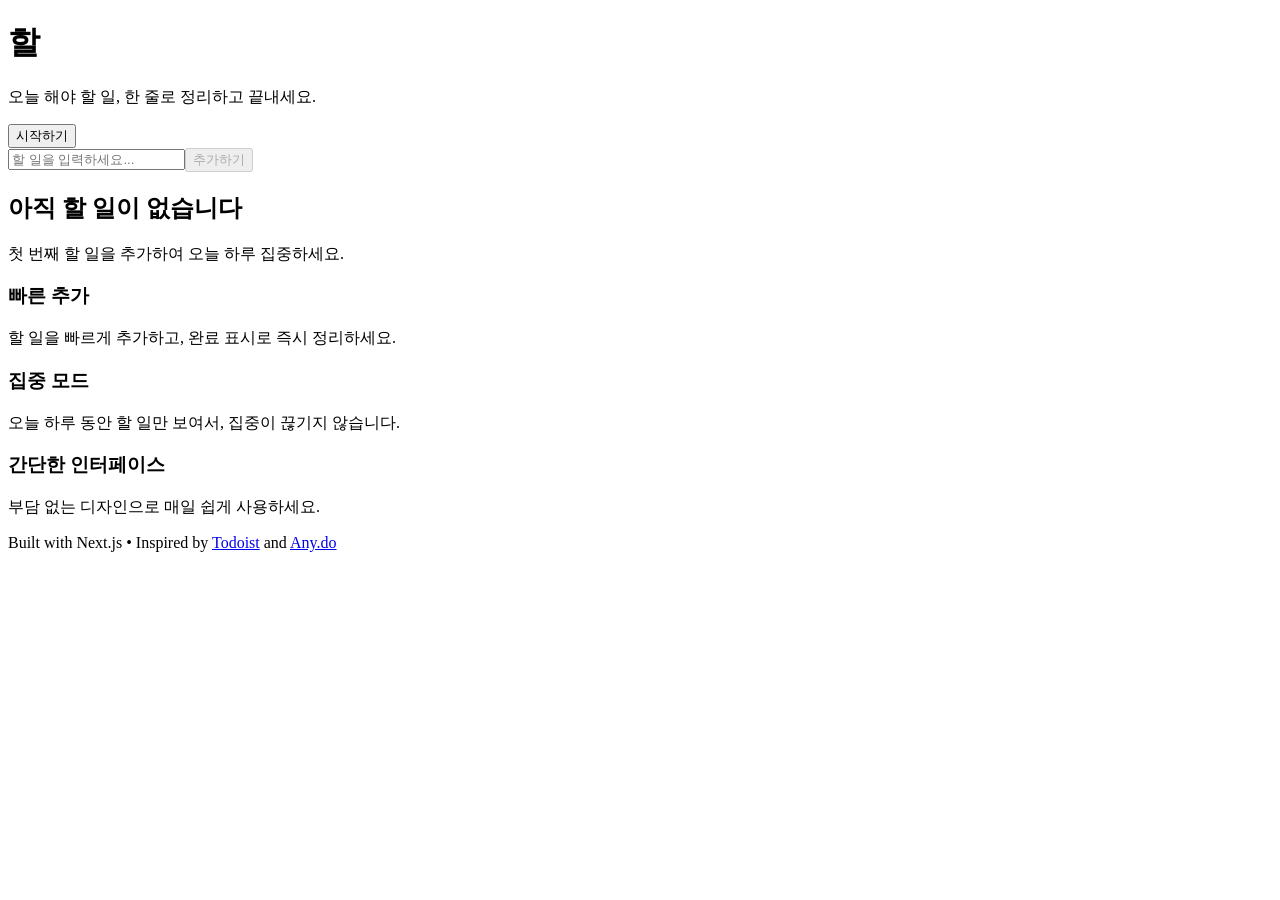
==== docs/index.html @ c34ab765 "Silo: silo-20261113-002743 pages" ====
<!DOCTYPE html><html lang="en" class="geist_a71539c9-module__T19VSG__variable geist_mono_8d43a2aa-module__8Li5zG__variable h-full antialiased"><head><meta charSet="utf-8"/><meta name="viewport" content="width=device-width, initial-scale=1"/><link rel="preload" href="/silo-20261113-002743/_next/static/media/797e433ab948586e-s.p.0r6juujl39pe6.woff2" as="font" crossorigin="" type="font/woff2"/><link rel="preload" href="/silo-20261113-002743/_next/static/media/caa3a2e1cccd8315-s.p.0wgildi0cnwt9.woff2" as="font" crossorigin="" type="font/woff2"/><link rel="stylesheet" href="/silo-20261113-002743/_next/static/chunks/2723q2kqff-j3.css" data-precedence="next"/><link rel="preload" as="script" fetchPriority="low" href="/silo-20261113-002743/_next/static/chunks/3l04zcqx63h3y.js"/><script src="/silo-20261113-002743/_next/static/chunks/0hpyse0luh1sw.js" async=""></script><script src="/silo-20261113-002743/_next/static/chunks/27t_qfc-3_lzs.js" async=""></script><script src="/silo-20261113-002743/_next/static/chunks/turbopack-3hs81kvr9ax5e.js" async=""></script><script src="/silo-20261113-002743/_next/static/chunks/3fntmmi971322.js" async=""></script><script src="/silo-20261113-002743/_next/static/chunks/112l3sjzyoe0x.js" async=""></script><title>Website Clone</title><meta name="description" content="Pixel-perfect website clone"/><link rel="icon" href="/silo-20261113-002743/favicon.ico?favicon.2vob68tjqpejf.ico" sizes="256x256" type="image/x-icon"/><meta name="next-size-adjust" content=""/><script src="/silo-20261113-002743/_next/static/chunks/0cz1d0mv5g_q7.js" noModule=""></script></head><body class="min-h-full flex flex-col"><div hidden=""><!--$--><!--/$--></div><main class="mx-auto max-w-7xl p-6 md:p-8"><header class="mb-12 md:mb-16"><div class="flex flex-col gap-4 md:flex-row md:items-end md:justify-between"><div><h1 class="text-4xl md:text-5xl font-bold text-neutral-900">할</h1><p class="mt-3 text-lg md:text-xl text-neutral-700">오늘 해야 할 일, 한 줄로 정리하고 끝내세요.</p></div><a href="#start" class="inline-block mt-6 md:mt-0"><button class="px-8 py-3.5 rounded-lg font-semibold bg-primary text-white hover:bg-primary-dark transition-colors">시작하기</button></a></div></header><section id="start" class="mb-10 md:mb-12"><form class="flex flex-col gap-3 md:flex-row"><input type="text" placeholder="할 일을 입력하세요..." class="flex-1 rounded-lg border border-neutral-300 px-4 py-3.5 text-sm focus:outline-none focus:ring-2 focus:ring-primary transition-all" value=""/><button type="submit" disabled="" class="px-8 py-3.5 rounded-lg font-semibold transition-colors whitespace-nowrap bg-neutral-200 text-neutral-400 cursor-not-allowed">추가하기</button></form></section><div class="empty-state mb-12 md:mb-16"><h2 class="text-xl font-semibold mb-3 text-neutral-900">아직 할 일이 없습니다</h2><p class="text-neutral-700 mb-4">첫 번째 할 일을 추가하여 오늘 하루 집중하세요.</p></div><section class="mt-16 md:mt-20"><div class="grid gap-4 md:gap-6 grid-cols-1 md:grid-cols-3"><div class="feature-card p-6 rounded-lg bg-neutral-50"><h3 class="font-semibold mb-2 text-neutral-900">빠른 추가</h3><p class="text-sm text-neutral-700">할 일을 빠르게 추가하고, 완료 표시로 즉시 정리하세요.</p></div><div class="feature-card p-6 rounded-lg bg-neutral-50"><h3 class="font-semibold mb-2 text-neutral-900">집중 모드</h3><p class="text-sm text-neutral-700">오늘 하루 동안 할 일만 보여서, 집중이 끊기지 않습니다.</p></div><div class="feature-card p-6 rounded-lg bg-neutral-50"><h3 class="font-semibold mb-2 text-neutral-900">간단한 인터페이스</h3><p class="text-sm text-neutral-700">부담 없는 디자인으로 매일 쉽게 사용하세요.</p></div></div></section><footer class="mt-16 md:mt-20 text-center text-sm text-neutral-500"><p>Built with Next.js • Inspired by<!-- --> <a href="https://www.todoist.com" class="text-primary hover:underline">Todoist</a> <!-- -->and<!-- --> <a href="https://www.any.do" class="text-primary hover:underline">Any.do</a></p></footer></main><!--$--><!--/$--><script src="/silo-20261113-002743/_next/static/chunks/3l04zcqx63h3y.js" id="_R_" async=""></script><script>(self.__next_f=self.__next_f||[]).push([0])</script><script>self.__next_f.push([1,"1:\"$Sreact.fragment\"\n2:I[39756,[\"/silo-20261113-002743/_next/static/chunks/3fntmmi971322.js\"],\"default\"]\n3:I[37457,[\"/silo-20261113-002743/_next/static/chunks/3fntmmi971322.js\"],\"default\"]\n4:I[47257,[\"/silo-20261113-002743/_next/static/chunks/3fntmmi971322.js\"],\"ClientPageRoot\"]\n5:I[52683,[\"/silo-20261113-002743/_next/static/chunks/3fntmmi971322.js\",\"/silo-20261113-002743/_next/static/chunks/112l3sjzyoe0x.js\"],\"default\"]\n8:I[97367,[\"/silo-20261113-002743/_next/static/chunks/3fntmmi971322.js\"],\"OutletBoundary\"]\n9:\"$Sreact.suspense\"\nb:I[97367,[\"/silo-20261113-002743/_next/static/chunks/3fntmmi971322.js\"],\"ViewportBoundary\"]\nd:I[97367,[\"/silo-20261113-002743/_next/static/chunks/3fntmmi971322.js\"],\"MetadataBoundary\"]\nf:I[68027,[\"/silo-20261113-002743/_next/static/chunks/3fntmmi971322.js\"],\"default\",1]\n:HL[\"/silo-20261113-002743/_next/static/chunks/2723q2kqff-j3.css\",\"style\"]\n:HL[\"/silo-20261113-002743/_next/static/media/797e433ab948586e-s.p.0r6juujl39pe6.woff2\",\"font\",{\"crossOrigin\":\"\",\"type\":\"font/woff2\"}]\n:HL[\"/silo-20261113-002743/_next/static/media/caa3a2e1cccd8315-s.p.0wgildi0cnwt9.woff2\",\"font\",{\"crossOrigin\":\"\",\"type\":\"font/woff2\"}]\n0:{\"P\":null,\"c\":[\"\",\"\"],\"q\":\"\",\"i\":false,\"f\":[[[\"\",{\"children\":[\"__PAGE__\",{},\"$undefined\",\"$undefined\",4608]},\"$undefined\",\"$undefined\",4624],[[\"$\",\"$1\",\"c\",{\"children\":[[[\"$\",\"link\",\"0\",{\"rel\":\"stylesheet\",\"href\":\"/silo-20261113-002743/_next/static/chunks/2723q2kqff-j3.css\",\"precedence\":\"next\",\"crossOrigin\":\"$undefined\",\"nonce\":\"$undefined\"}],[\"$\",\"script\",\"script-0\",{\"src\":\"/silo-20261113-002743/_next/static/chunks/3fntmmi971322.js\",\"async\":true,\"nonce\":\"$undefined\"}]],[\"$\",\"html\",null,{\"lang\":\"en\",\"className\":\"geist_a71539c9-module__T19VSG__variable geist_mono_8d43a2aa-module__8Li5zG__variable h-full antialiased\",\"children\":[\"$\",\"body\",null,{\"className\":\"min-h-full flex flex-col\",\"children\":[\"$\",\"$L2\",null,{\"parallelRouterKey\":\"children\",\"error\":\"$undefined\",\"errorStyles\":\"$undefined\",\"errorScripts\":\"$undefined\",\"template\":[\"$\",\"$L3\",null,{}],\"templateStyles\":\"$undefined\",\"templateScripts\":\"$undefined\",\"notFound\":[[[\"$\",\"title\",null,{\"children\":\"404: This page could not be found.\"}],[\"$\",\"div\",null,{\"style\":{\"fontFamily\":\"system-ui,\\\"Segoe UI\\\",Roboto,Helvetica,Arial,sans-serif,\\\"Apple Color Emoji\\\",\\\"Segoe UI Emoji\\\"\",\"height\":\"100vh\",\"textAlign\":\"center\",\"display\":\"flex\",\"flexDirection\":\"column\",\"alignItems\":\"center\",\"justifyContent\":\"center\"},\"children\":[\"$\",\"div\",null,{\"children\":[[\"$\",\"style\",null,{\"dangerouslySetInnerHTML\":{\"__html\":\"body{color:#000;background:#fff;margin:0}.next-error-h1{border-right:1px solid rgba(0,0,0,.3)}@media (prefers-color-scheme:dark){body{color:#fff;background:#000}.next-error-h1{border-right:1px solid rgba(255,255,255,.3)}}\"}}],[\"$\",\"h1\",null,{\"className\":\"next-error-h1\",\"style\":{\"display\":\"inline-block\",\"margin\":\"0 20px 0 0\",\"padding\":\"0 23px 0 0\",\"fontSize\":24,\"fontWeight\":500,\"verticalAlign\":\"top\",\"lineHeight\":\"49px\"},\"children\":404}],[\"$\",\"div\",null,{\"style\":{\"display\":\"inline-block\"},\"children\":[\"$\",\"h2\",null,{\"style\":{\"fontSize\":14,\"fontWeight\":400,\"lineHeight\":\"49px\",\"margin\":0},\"children\":\"This page could not be found.\"}]}]]}]}]],[]],\"forbidden\":\"$undefined\",\"unauthorized\":\"$undefined\"}]}]}]]}],{\"children\":[[\"$\",\"$1\",\"c\",{\"children\":[[\"$\",\"$L4\",null,{\"Component\":\"$5\",\"serverProvidedParams\":{\"searchParams\":{},\"params\":{},\"promises\":[\"$@6\",\"$@7\"]}}],[[\"$\",\"script\",\"script-0\",{\"src\":\"/silo-20261113-002743/_next/static/chunks/112l3sjzyoe0x.js\",\"async\":true,\"nonce\":\"$undefined\"}]],[\"$\",\"$L8\",null,{\"children\":[\"$\",\"$9\",null,{\"name\":\"Next.MetadataOutlet\",\"children\":\"$@a\"}]}]]}],{},null,false,null]},null,false,null],[\"$\",\"$1\",\"h\",{\"children\":[null,[\"$\",\"$Lb\",null,{\"children\":\"$Lc\"}],[\"$\",\"div\",null,{\"hidden\":true,\"children\":[\"$\",\"$Ld\",null,{\"children\":[\"$\",\"$9\",null,{\"name\":\"Next.Metadata\",\"children\":\"$Le\"}]}]}],[\"$\",\"meta\",null,{\"name\":\"next-size-adjust\",\"content\":\"\"}]]}],false]],\"m\":\"$undefined\",\"G\":[\"$f\",[[\"$\",\"link\",\"0\",{\"rel\":\"stylesheet\",\"href\":\"/silo-20261113-002743/_next/static/chunks/2723q2kqff-j3.css\",\"precedence\":\"next\",\"crossOrigin\":\"$undefined\",\"nonce\":\"$undefined\"}]]],\"S\":true,\"h\":null,\"r\":\"$undefined\",\"s\":\"$undefined\",\"a\":\"$undefined\",\"l\":\"$undefined\",\"p\":\"$undefined\",\"d\":\"$undefined\",\"b\":\"uMkPiGzcbmw7cReSrsyQP\"}\n6:{}\n7:\"$0:f:0:1:1:children:0:props:children:0:props:serverProvidedParams:params\"\nc:[[\"$\",\"meta\",\"0\",{\"charSet\":\"utf-8\"}],[\"$\",\"meta\",\"1\",{\"name\":\"viewport\",\"content\":\"width=device-width, initial-scale=1\"}]]\n10:I[27201,[\"/silo-20261113-002743/_next/static/chunks/3fntmmi971322.js\"],\"IconMark\"]\na:null\ne:[[\"$\",\"title\",\"0\",{\"children\":\"Website Clone\"}],[\"$\",\"meta\",\"1\",{\"name\":\"description\",\"content\":\"Pixel-perfect website clone\"}],[\"$\",\"link\",\"2\",{\"rel\":\"icon\",\"href\":\"/silo-20261113-002743/favicon.ico?favicon.2vob68tjqpejf.ico\",\"sizes\":\"256x256\",\"type\":\"image/x-icon\"}],[\"$\",\"$L10\",\"3\",{}]]\n"])</script></body></html>
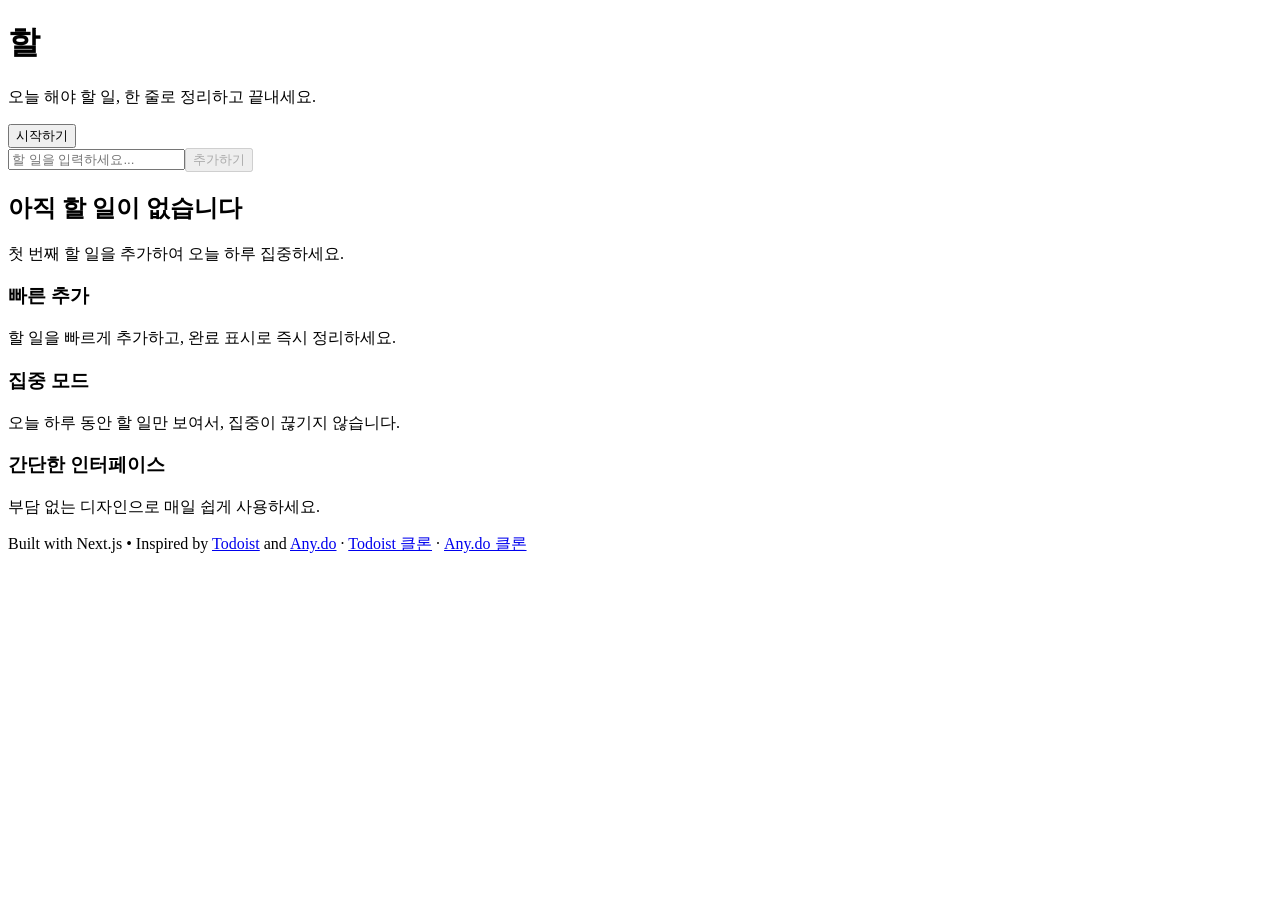
==== commit c5459db6: "Silo: silo-20261113-002743 pages" ====
--- a/docs/index.html
+++ b/docs/index.html
@@ -1 +1 @@
-<!DOCTYPE html><html lang="en" class="geist_a71539c9-module__T19VSG__variable geist_mono_8d43a2aa-module__8Li5zG__variable h-full antialiased"><head><meta charSet="utf-8"/><meta name="viewport" content="width=device-width, initial-scale=1"/><link rel="preload" href="/silo-20261113-002743/_next/static/media/797e433ab948586e-s.p.0r6juujl39pe6.woff2" as="font" crossorigin="" type="font/woff2"/><link rel="preload" href="/silo-20261113-002743/_next/static/media/caa3a2e1cccd8315-s.p.0wgildi0cnwt9.woff2" as="font" crossorigin="" type="font/woff2"/><link rel="stylesheet" href="/silo-20261113-002743/_next/static/chunks/2723q2kqff-j3.css" data-precedence="next"/><link rel="preload" as="script" fetchPriority="low" href="/silo-20261113-002743/_next/static/chunks/3l04zcqx63h3y.js"/><script src="/silo-20261113-002743/_next/static/chunks/0hpyse0luh1sw.js" async=""></script><script src="/silo-20261113-002743/_next/static/chunks/27t_qfc-3_lzs.js" async=""></script><script src="/silo-20261113-002743/_next/static/chunks/turbopack-3hs81kvr9ax5e.js" async=""></script><script src="/silo-20261113-002743/_next/static/chunks/3fntmmi971322.js" async=""></script><script src="/silo-20261113-002743/_next/static/chunks/112l3sjzyoe0x.js" async=""></script><title>Website Clone</title><meta name="description" content="Pixel-perfect website clone"/><link rel="icon" href="/silo-20261113-002743/favicon.ico?favicon.2vob68tjqpejf.ico" sizes="256x256" type="image/x-icon"/><meta name="next-size-adjust" content=""/><script src="/silo-20261113-002743/_next/static/chunks/0cz1d0mv5g_q7.js" noModule=""></script></head><body class="min-h-full flex flex-col"><div hidden=""><!--$--><!--/$--></div><main class="mx-auto max-w-7xl p-6 md:p-8"><header class="mb-12 md:mb-16"><div class="flex flex-col gap-4 md:flex-row md:items-end md:justify-between"><div><h1 class="text-4xl md:text-5xl font-bold text-neutral-900">할</h1><p class="mt-3 text-lg md:text-xl text-neutral-700">오늘 해야 할 일, 한 줄로 정리하고 끝내세요.</p></div><a href="#start" class="inline-block mt-6 md:mt-0"><button class="px-8 py-3.5 rounded-lg font-semibold bg-primary text-white hover:bg-primary-dark transition-colors">시작하기</button></a></div></header><section id="start" class="mb-10 md:mb-12"><form class="flex flex-col gap-3 md:flex-row"><input type="text" placeholder="할 일을 입력하세요..." class="flex-1 rounded-lg border border-neutral-300 px-4 py-3.5 text-sm focus:outline-none focus:ring-2 focus:ring-primary transition-all" value=""/><button type="submit" disabled="" class="px-8 py-3.5 rounded-lg font-semibold transition-colors whitespace-nowrap bg-neutral-200 text-neutral-400 cursor-not-allowed">추가하기</button></form></section><div class="empty-state mb-12 md:mb-16"><h2 class="text-xl font-semibold mb-3 text-neutral-900">아직 할 일이 없습니다</h2><p class="text-neutral-700 mb-4">첫 번째 할 일을 추가하여 오늘 하루 집중하세요.</p></div><section class="mt-16 md:mt-20"><div class="grid gap-4 md:gap-6 grid-cols-1 md:grid-cols-3"><div class="feature-card p-6 rounded-lg bg-neutral-50"><h3 class="font-semibold mb-2 text-neutral-900">빠른 추가</h3><p class="text-sm text-neutral-700">할 일을 빠르게 추가하고, 완료 표시로 즉시 정리하세요.</p></div><div class="feature-card p-6 rounded-lg bg-neutral-50"><h3 class="font-semibold mb-2 text-neutral-900">집중 모드</h3><p class="text-sm text-neutral-700">오늘 하루 동안 할 일만 보여서, 집중이 끊기지 않습니다.</p></div><div class="feature-card p-6 rounded-lg bg-neutral-50"><h3 class="font-semibold mb-2 text-neutral-900">간단한 인터페이스</h3><p class="text-sm text-neutral-700">부담 없는 디자인으로 매일 쉽게 사용하세요.</p></div></div></section><footer class="mt-16 md:mt-20 text-center text-sm text-neutral-500"><p>Built with Next.js • Inspired by<!-- --> <a href="https://www.todoist.com" class="text-primary hover:underline">Todoist</a> <!-- -->and<!-- --> <a href="https://www.any.do" class="text-primary hover:underline">Any.do</a></p></footer></main><!--$--><!--/$--><script src="/silo-20261113-002743/_next/static/chunks/3l04zcqx63h3y.js" id="_R_" async=""></script><script>(self.__next_f=self.__next_f||[]).push([0])</script><script>self.__next_f.push([1,"1:\"$Sreact.fragment\"\n2:I[39756,[\"/silo-20261113-002743/_next/static/chunks/3fntmmi971322.js\"],\"default\"]\n3:I[37457,[\"/silo-20261113-002743/_next/static/chunks/3fntmmi971322.js\"],\"default\"]\n4:I[47257,[\"/silo-20261113-002743/_next/static/chunks/3fntmmi971322.js\"],\"ClientPageRoot\"]\n5:I[52683,[\"/silo-20261113-002743/_next/static/chunks/3fntmmi971322.js\",\"/silo-20261113-002743/_next/static/chunks/112l3sjzyoe0x.js\"],\"default\"]\n8:I[97367,[\"/silo-20261113-002743/_next/static/chunks/3fntmmi971322.js\"],\"OutletBoundary\"]\n9:\"$Sreact.suspense\"\nb:I[97367,[\"/silo-20261113-002743/_next/static/chunks/3fntmmi971322.js\"],\"ViewportBoundary\"]\nd:I[97367,[\"/silo-20261113-002743/_next/static/chunks/3fntmmi971322.js\"],\"MetadataBoundary\"]\nf:I[68027,[\"/silo-20261113-002743/_next/static/chunks/3fntmmi971322.js\"],\"default\",1]\n:HL[\"/silo-20261113-002743/_next/static/chunks/2723q2kqff-j3.css\",\"style\"]\n:HL[\"/silo-20261113-002743/_next/static/media/797e433ab948586e-s.p.0r6juujl39pe6.woff2\",\"font\",{\"crossOrigin\":\"\",\"type\":\"font/woff2\"}]\n:HL[\"/silo-20261113-002743/_next/static/media/caa3a2e1cccd8315-s.p.0wgildi0cnwt9.woff2\",\"font\",{\"crossOrigin\":\"\",\"type\":\"font/woff2\"}]\n0:{\"P\":null,\"c\":[\"\",\"\"],\"q\":\"\",\"i\":false,\"f\":[[[\"\",{\"children\":[\"__PAGE__\",{},\"$undefined\",\"$undefined\",4608]},\"$undefined\",\"$undefined\",4624],[[\"$\",\"$1\",\"c\",{\"children\":[[[\"$\",\"link\",\"0\",{\"rel\":\"stylesheet\",\"href\":\"/silo-20261113-002743/_next/static/chunks/2723q2kqff-j3.css\",\"precedence\":\"next\",\"crossOrigin\":\"$undefined\",\"nonce\":\"$undefined\"}],[\"$\",\"script\",\"script-0\",{\"src\":\"/silo-20261113-002743/_next/static/chunks/3fntmmi971322.js\",\"async\":true,\"nonce\":\"$undefined\"}]],[\"$\",\"html\",null,{\"lang\":\"en\",\"className\":\"geist_a71539c9-module__T19VSG__variable geist_mono_8d43a2aa-module__8Li5zG__variable h-full antialiased\",\"children\":[\"$\",\"body\",null,{\"className\":\"min-h-full flex flex-col\",\"children\":[\"$\",\"$L2\",null,{\"parallelRouterKey\":\"children\",\"error\":\"$undefined\",\"errorStyles\":\"$undefined\",\"errorScripts\":\"$undefined\",\"template\":[\"$\",\"$L3\",null,{}],\"templateStyles\":\"$undefined\",\"templateScripts\":\"$undefined\",\"notFound\":[[[\"$\",\"title\",null,{\"children\":\"404: This page could not be found.\"}],[\"$\",\"div\",null,{\"style\":{\"fontFamily\":\"system-ui,\\\"Segoe UI\\\",Roboto,Helvetica,Arial,sans-serif,\\\"Apple Color Emoji\\\",\\\"Segoe UI Emoji\\\"\",\"height\":\"100vh\",\"textAlign\":\"center\",\"display\":\"flex\",\"flexDirection\":\"column\",\"alignItems\":\"center\",\"justifyContent\":\"center\"},\"children\":[\"$\",\"div\",null,{\"children\":[[\"$\",\"style\",null,{\"dangerouslySetInnerHTML\":{\"__html\":\"body{color:#000;background:#fff;margin:0}.next-error-h1{border-right:1px solid rgba(0,0,0,.3)}@media (prefers-color-scheme:dark){body{color:#fff;background:#000}.next-error-h1{border-right:1px solid rgba(255,255,255,.3)}}\"}}],[\"$\",\"h1\",null,{\"className\":\"next-error-h1\",\"style\":{\"display\":\"inline-block\",\"margin\":\"0 20px 0 0\",\"padding\":\"0 23px 0 0\",\"fontSize\":24,\"fontWeight\":500,\"verticalAlign\":\"top\",\"lineHeight\":\"49px\"},\"children\":404}],[\"$\",\"div\",null,{\"style\":{\"display\":\"inline-block\"},\"children\":[\"$\",\"h2\",null,{\"style\":{\"fontSize\":14,\"fontWeight\":400,\"lineHeight\":\"49px\",\"margin\":0},\"children\":\"This page could not be found.\"}]}]]}]}]],[]],\"forbidden\":\"$undefined\",\"unauthorized\":\"$undefined\"}]}]}]]}],{\"children\":[[\"$\",\"$1\",\"c\",{\"children\":[[\"$\",\"$L4\",null,{\"Component\":\"$5\",\"serverProvidedParams\":{\"searchParams\":{},\"params\":{},\"promises\":[\"$@6\",\"$@7\"]}}],[[\"$\",\"script\",\"script-0\",{\"src\":\"/silo-20261113-002743/_next/static/chunks/112l3sjzyoe0x.js\",\"async\":true,\"nonce\":\"$undefined\"}]],[\"$\",\"$L8\",null,{\"children\":[\"$\",\"$9\",null,{\"name\":\"Next.MetadataOutlet\",\"children\":\"$@a\"}]}]]}],{},null,false,null]},null,false,null],[\"$\",\"$1\",\"h\",{\"children\":[null,[\"$\",\"$Lb\",null,{\"children\":\"$Lc\"}],[\"$\",\"div\",null,{\"hidden\":true,\"children\":[\"$\",\"$Ld\",null,{\"children\":[\"$\",\"$9\",null,{\"name\":\"Next.Metadata\",\"children\":\"$Le\"}]}]}],[\"$\",\"meta\",null,{\"name\":\"next-size-adjust\",\"content\":\"\"}]]}],false]],\"m\":\"$undefined\",\"G\":[\"$f\",[[\"$\",\"link\",\"0\",{\"rel\":\"stylesheet\",\"href\":\"/silo-20261113-002743/_next/static/chunks/2723q2kqff-j3.css\",\"precedence\":\"next\",\"crossOrigin\":\"$undefined\",\"nonce\":\"$undefined\"}]]],\"S\":true,\"h\":null,\"r\":\"$undefined\",\"s\":\"$undefined\",\"a\":\"$undefined\",\"l\":\"$undefined\",\"p\":\"$undefined\",\"d\":\"$undefined\",\"b\":\"uMkPiGzcbmw7cReSrsyQP\"}\n6:{}\n7:\"$0:f:0:1:1:children:0:props:children:0:props:serverProvidedParams:params\"\nc:[[\"$\",\"meta\",\"0\",{\"charSet\":\"utf-8\"}],[\"$\",\"meta\",\"1\",{\"name\":\"viewport\",\"content\":\"width=device-width, initial-scale=1\"}]]\n10:I[27201,[\"/silo-20261113-002743/_next/static/chunks/3fntmmi971322.js\"],\"IconMark\"]\na:null\ne:[[\"$\",\"title\",\"0\",{\"children\":\"Website Clone\"}],[\"$\",\"meta\",\"1\",{\"name\":\"description\",\"content\":\"Pixel-perfect website clone\"}],[\"$\",\"link\",\"2\",{\"rel\":\"icon\",\"href\":\"/silo-20261113-002743/favicon.ico?favicon.2vob68tjqpejf.ico\",\"sizes\":\"256x256\",\"type\":\"image/x-icon\"}],[\"$\",\"$L10\",\"3\",{}]]\n"])</script></body></html>+<!DOCTYPE html><html lang="en" class="geist_a71539c9-module__T19VSG__variable geist_mono_8d43a2aa-module__8Li5zG__variable h-full antialiased"><head><meta charSet="utf-8"/><meta name="viewport" content="width=device-width, initial-scale=1"/><link rel="preload" href="/silo-20261113-002743/_next/static/media/797e433ab948586e-s.p.0r6juujl39pe6.woff2" as="font" crossorigin="" type="font/woff2"/><link rel="preload" href="/silo-20261113-002743/_next/static/media/caa3a2e1cccd8315-s.p.0wgildi0cnwt9.woff2" as="font" crossorigin="" type="font/woff2"/><link rel="stylesheet" href="/silo-20261113-002743/_next/static/chunks/1izmsjk1ypx1v.css" data-precedence="next"/><link rel="preload" as="script" fetchPriority="low" href="/silo-20261113-002743/_next/static/chunks/3l04zcqx63h3y.js"/><script src="/silo-20261113-002743/_next/static/chunks/3y_0dijb2-ydc.js" async=""></script><script src="/silo-20261113-002743/_next/static/chunks/27t_qfc-3_lzs.js" async=""></script><script src="/silo-20261113-002743/_next/static/chunks/turbopack-29b-ihk9c8121.js" async=""></script><script src="/silo-20261113-002743/_next/static/chunks/3fntmmi971322.js" async=""></script><script src="/silo-20261113-002743/_next/static/chunks/1fg-9gqtx6kbd.js" async=""></script><title>Website Clone</title><meta name="description" content="Pixel-perfect website clone"/><link rel="icon" href="/silo-20261113-002743/favicon.ico?favicon.2vob68tjqpejf.ico" sizes="256x256" type="image/x-icon"/><meta name="next-size-adjust" content=""/><script src="/silo-20261113-002743/_next/static/chunks/0cz1d0mv5g_q7.js" noModule=""></script></head><body class="min-h-full flex flex-col"><div hidden=""><!--$--><!--/$--></div><main class="mx-auto max-w-7xl p-6 md:p-8"><header class="mb-12 md:mb-16"><div class="flex flex-col gap-4 md:flex-row md:items-end md:justify-between"><div><h1 class="text-4xl md:text-5xl font-bold text-neutral-900">할</h1><p class="mt-3 text-lg md:text-xl text-neutral-700">오늘 해야 할 일, 한 줄로 정리하고 끝내세요.</p></div><a href="#start" class="inline-block mt-6 md:mt-0"><button class="px-8 py-3.5 rounded-lg font-semibold bg-primary text-white hover:bg-primary-dark transition-colors">시작하기</button></a></div></header><section id="start" class="mb-10 md:mb-12"><form class="flex flex-col gap-3 md:flex-row"><input type="text" placeholder="할 일을 입력하세요..." class="flex-1 rounded-lg border border-neutral-300 px-4 py-3.5 text-sm focus:outline-none focus:ring-2 focus:ring-primary transition-all" value=""/><button type="submit" disabled="" class="px-8 py-3.5 rounded-lg font-semibold transition-colors whitespace-nowrap bg-neutral-200 text-neutral-400 cursor-not-allowed">추가하기</button></form></section><div class="empty-state mb-12 md:mb-16"><h2 class="text-xl font-semibold mb-3 text-neutral-900">아직 할 일이 없습니다</h2><p class="text-neutral-700 mb-4">첫 번째 할 일을 추가하여 오늘 하루 집중하세요.</p></div><section class="mt-16 md:mt-20"><div class="grid gap-4 md:gap-6 grid-cols-1 md:grid-cols-3"><div class="feature-card p-6 rounded-lg bg-neutral-50"><h3 class="font-semibold mb-2 text-neutral-900">빠른 추가</h3><p class="text-sm text-neutral-700">할 일을 빠르게 추가하고, 완료 표시로 즉시 정리하세요.</p></div><div class="feature-card p-6 rounded-lg bg-neutral-50"><h3 class="font-semibold mb-2 text-neutral-900">집중 모드</h3><p class="text-sm text-neutral-700">오늘 하루 동안 할 일만 보여서, 집중이 끊기지 않습니다.</p></div><div class="feature-card p-6 rounded-lg bg-neutral-50"><h3 class="font-semibold mb-2 text-neutral-900">간단한 인터페이스</h3><p class="text-sm text-neutral-700">부담 없는 디자인으로 매일 쉽게 사용하세요.</p></div></div></section><footer class="mt-16 md:mt-20 text-center text-sm text-neutral-500"><p>Built with Next.js • Inspired by<!-- --> <a href="https://www.todoist.com" class="text-primary hover:underline">Todoist</a> <!-- -->and<!-- --> <a href="https://www.any.do" class="text-primary hover:underline">Any.do</a> · <a href="todoist-com/" class="text-primary hover:underline">Todoist 클론</a> · <a href="any-do/" class="text-primary hover:underline">Any.do 클론</a></p></footer></main><!--$--><!--/$--><script src="/silo-20261113-002743/_next/static/chunks/3l04zcqx63h3y.js" id="_R_" async=""></script><script>(self.__next_f=self.__next_f||[]).push([0])</script><script>self.__next_f.push([1,"1:\"$Sreact.fragment\"\n2:I[39756,[\"/silo-20261113-002743/_next/static/chunks/3fntmmi971322.js\"],\"default\"]\n3:I[37457,[\"/silo-20261113-002743/_next/static/chunks/3fntmmi971322.js\"],\"default\"]\n4:I[47257,[\"/silo-20261113-002743/_next/static/chunks/3fntmmi971322.js\"],\"ClientPageRoot\"]\n5:I[52683,[\"/silo-20261113-002743/_next/static/chunks/3fntmmi971322.js\",\"/silo-20261113-002743/_next/static/chunks/1fg-9gqtx6kbd.js\"],\"default\"]\n8:I[97367,[\"/silo-20261113-002743/_next/static/chunks/3fntmmi971322.js\"],\"OutletBoundary\"]\n9:\"$Sreact.suspense\"\nb:I[97367,[\"/silo-20261113-002743/_next/static/chunks/3fntmmi971322.js\"],\"ViewportBoundary\"]\nd:I[97367,[\"/silo-20261113-002743/_next/static/chunks/3fntmmi971322.js\"],\"MetadataBoundary\"]\nf:I[68027,[\"/silo-20261113-002743/_next/static/chunks/3fntmmi971322.js\"],\"default\",1]\n:HL[\"/silo-20261113-002743/_next/static/chunks/1izmsjk1ypx1v.css\",\"style\"]\n:HL[\"/silo-20261113-002743/_next/static/media/797e433ab948586e-s.p.0r6juujl39pe6.woff2\",\"font\",{\"crossOrigin\":\"\",\"type\":\"font/woff2\"}]\n:HL[\"/silo-20261113-002743/_next/static/media/caa3a2e1cccd8315-s.p.0wgildi0cnwt9.woff2\",\"font\",{\"crossOrigin\":\"\",\"type\":\"font/woff2\"}]\n0:{\"P\":null,\"c\":[\"\",\"\"],\"q\":\"\",\"i\":false,\"f\":[[[\"\",{\"children\":[\"__PAGE__\",{},\"$undefined\",\"$undefined\",4608]},\"$undefined\",\"$undefined\",4624],[[\"$\",\"$1\",\"c\",{\"children\":[[[\"$\",\"link\",\"0\",{\"rel\":\"stylesheet\",\"href\":\"/silo-20261113-002743/_next/static/chunks/1izmsjk1ypx1v.css\",\"precedence\":\"next\",\"crossOrigin\":\"$undefined\",\"nonce\":\"$undefined\"}],[\"$\",\"script\",\"script-0\",{\"src\":\"/silo-20261113-002743/_next/static/chunks/3fntmmi971322.js\",\"async\":true,\"nonce\":\"$undefined\"}]],[\"$\",\"html\",null,{\"lang\":\"en\",\"className\":\"geist_a71539c9-module__T19VSG__variable geist_mono_8d43a2aa-module__8Li5zG__variable h-full antialiased\",\"children\":[\"$\",\"body\",null,{\"className\":\"min-h-full flex flex-col\",\"children\":[\"$\",\"$L2\",null,{\"parallelRouterKey\":\"children\",\"error\":\"$undefined\",\"errorStyles\":\"$undefined\",\"errorScripts\":\"$undefined\",\"template\":[\"$\",\"$L3\",null,{}],\"templateStyles\":\"$undefined\",\"templateScripts\":\"$undefined\",\"notFound\":[[[\"$\",\"title\",null,{\"children\":\"404: This page could not be found.\"}],[\"$\",\"div\",null,{\"style\":{\"fontFamily\":\"system-ui,\\\"Segoe UI\\\",Roboto,Helvetica,Arial,sans-serif,\\\"Apple Color Emoji\\\",\\\"Segoe UI Emoji\\\"\",\"height\":\"100vh\",\"textAlign\":\"center\",\"display\":\"flex\",\"flexDirection\":\"column\",\"alignItems\":\"center\",\"justifyContent\":\"center\"},\"children\":[\"$\",\"div\",null,{\"children\":[[\"$\",\"style\",null,{\"dangerouslySetInnerHTML\":{\"__html\":\"body{color:#000;background:#fff;margin:0}.next-error-h1{border-right:1px solid rgba(0,0,0,.3)}@media (prefers-color-scheme:dark){body{color:#fff;background:#000}.next-error-h1{border-right:1px solid rgba(255,255,255,.3)}}\"}}],[\"$\",\"h1\",null,{\"className\":\"next-error-h1\",\"style\":{\"display\":\"inline-block\",\"margin\":\"0 20px 0 0\",\"padding\":\"0 23px 0 0\",\"fontSize\":24,\"fontWeight\":500,\"verticalAlign\":\"top\",\"lineHeight\":\"49px\"},\"children\":404}],[\"$\",\"div\",null,{\"style\":{\"display\":\"inline-block\"},\"children\":[\"$\",\"h2\",null,{\"style\":{\"fontSize\":14,\"fontWeight\":400,\"lineHeight\":\"49px\",\"margin\":0},\"children\":\"This page could not be found.\"}]}]]}]}]],[]],\"forbidden\":\"$undefined\",\"unauthorized\":\"$undefined\"}]}]}]]}],{\"children\":[[\"$\",\"$1\",\"c\",{\"children\":[[\"$\",\"$L4\",null,{\"Component\":\"$5\",\"serverProvidedParams\":{\"searchParams\":{},\"params\":{},\"promises\":[\"$@6\",\"$@7\"]}}],[[\"$\",\"script\",\"script-0\",{\"src\":\"/silo-20261113-002743/_next/static/chunks/1fg-9gqtx6kbd.js\",\"async\":true,\"nonce\":\"$undefined\"}]],[\"$\",\"$L8\",null,{\"children\":[\"$\",\"$9\",null,{\"name\":\"Next.MetadataOutlet\",\"children\":\"$@a\"}]}]]}],{},null,false,null]},null,false,null],[\"$\",\"$1\",\"h\",{\"children\":[null,[\"$\",\"$Lb\",null,{\"children\":\"$Lc\"}],[\"$\",\"div\",null,{\"hidden\":true,\"children\":[\"$\",\"$Ld\",null,{\"children\":[\"$\",\"$9\",null,{\"name\":\"Next.Metadata\",\"children\":\"$Le\"}]}]}],[\"$\",\"meta\",null,{\"name\":\"next-size-adjust\",\"content\":\"\"}]]}],false]],\"m\":\"$undefined\",\"G\":[\"$f\",[[\"$\",\"link\",\"0\",{\"rel\":\"stylesheet\",\"href\":\"/silo-20261113-002743/_next/static/chunks/1izmsjk1ypx1v.css\",\"precedence\":\"next\",\"crossOrigin\":\"$undefined\",\"nonce\":\"$undefined\"}]]],\"S\":true,\"h\":null,\"r\":\"$undefined\",\"s\":\"$undefined\",\"a\":\"$undefined\",\"l\":\"$undefined\",\"p\":\"$undefined\",\"d\":\"$undefined\",\"b\":\"_YGfleO70aGmfzGobDOmV\"}\n6:{}\n7:\"$0:f:0:1:1:children:0:props:children:0:props:serverProvidedParams:params\"\nc:[[\"$\",\"meta\",\"0\",{\"charSet\":\"utf-8\"}],[\"$\",\"meta\",\"1\",{\"name\":\"viewport\",\"content\":\"width=device-width, initial-scale=1\"}]]\n10:I[27201,[\"/silo-20261113-002743/_next/static/chunks/3fntmmi971322.js\"],\"IconMark\"]\na:null\ne:[[\"$\",\"title\",\"0\",{\"children\":\"Website Clone\"}],[\"$\",\"meta\",\"1\",{\"name\":\"description\",\"content\":\"Pixel-perfect website clone\"}],[\"$\",\"link\",\"2\",{\"rel\":\"icon\",\"href\":\"/silo-20261113-002743/favicon.ico?favicon.2vob68tjqpejf.ico\",\"sizes\":\"256x256\",\"type\":\"image/x-icon\"}],[\"$\",\"$L10\",\"3\",{}]]\n"])</script></body></html>
